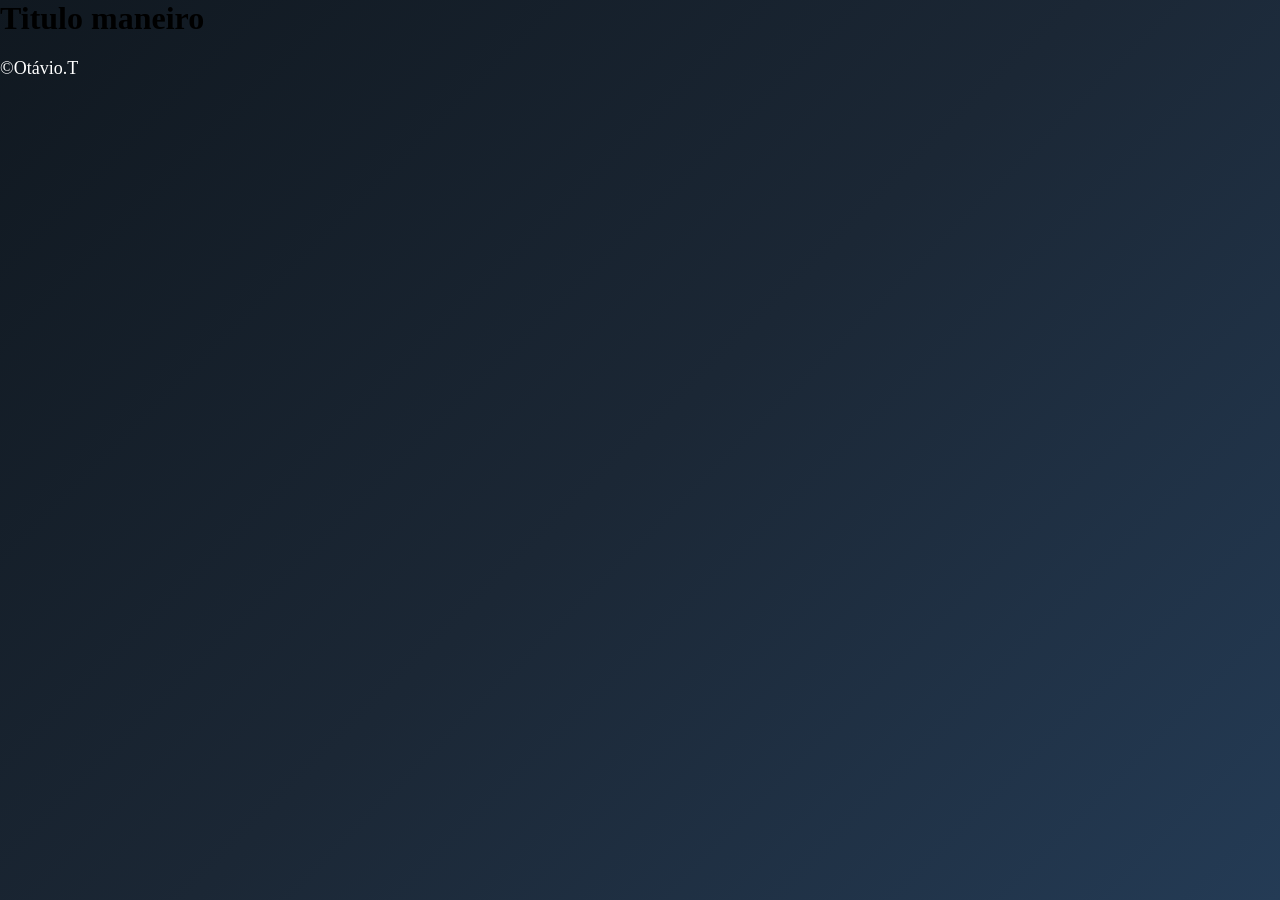
==== index.html @ 8c9502e1 "up 1" ====
<head>
    <meta charset="UTF-8">
    <meta name="viewport" content="width=device-width, initial-scale=1.0">

    <link rel="stylesheet" href="style.css">

    <title>Truth ou False</title>
</head>

<body>
    <h1>Titulo maneiro</h1>
    <p class="branco">&copy;Otávio.T</p>

    <script src="script.js"></script>
</body>

</html>
---- style.css ----
body {
    margin: 0;
    min-height: 100vh;

    background: linear-gradient(
        135deg,
        #101820,
        #1b2735,
        #243b55
    );
}
.branco {
    color: white;
    font-size: 18px;
}
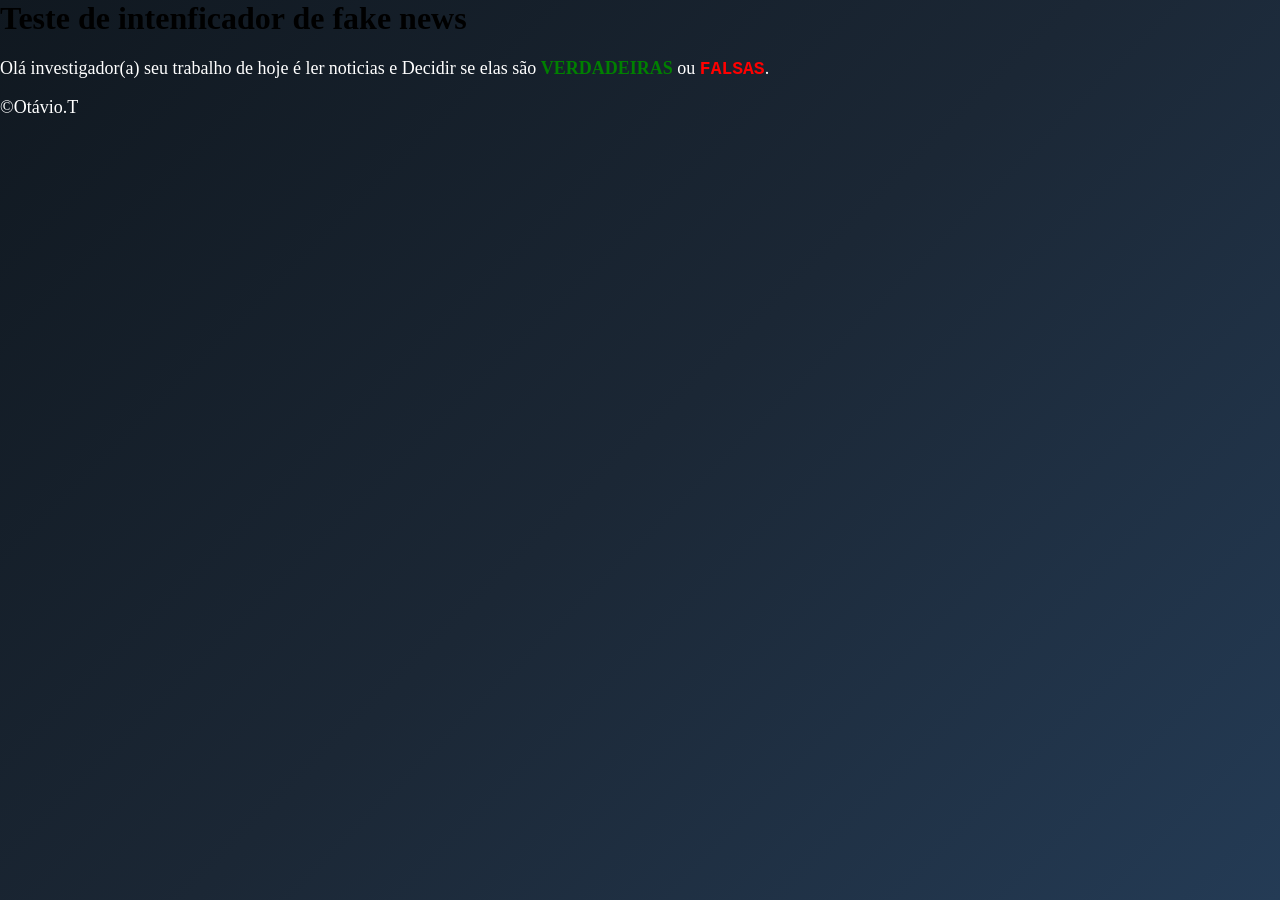
==== commit 4721c7c3: "up 2 introdução" ====
--- a/index.html
+++ b/index.html
@@ -8,7 +8,11 @@
 </head>
 
 <body>
-    <h1>Titulo maneiro</h1>
+    <h1>Teste de intenficador de fake news</h1>
+    <p class="branco">Olá investigador(a) seu trabalho de hoje é
+        ler noticias e Decidir se elas são <italic class="verde">VERDADEIRAS</italic>
+    ou <italic class="vermelho">FALSAS</italic>.
+    </p>
     <p class="branco">&copy;Otávio.T</p>
 
     <script src="script.js"></script>
--- a/style.css
+++ b/style.css
@@ -12,4 +12,18 @@
 .branco {
     color: white;
     font-size: 18px;
+}
+.espaco {
+    margin-bottom: 20px;
+}
+.verde {
+    font-family: Georgia, serif;
+    color: green;
+    font-weight: bold;
+}
+
+.vermelho{
+    font-family: "Courier New", monospace;
+    color: red;
+    font-weight: bold;
 }
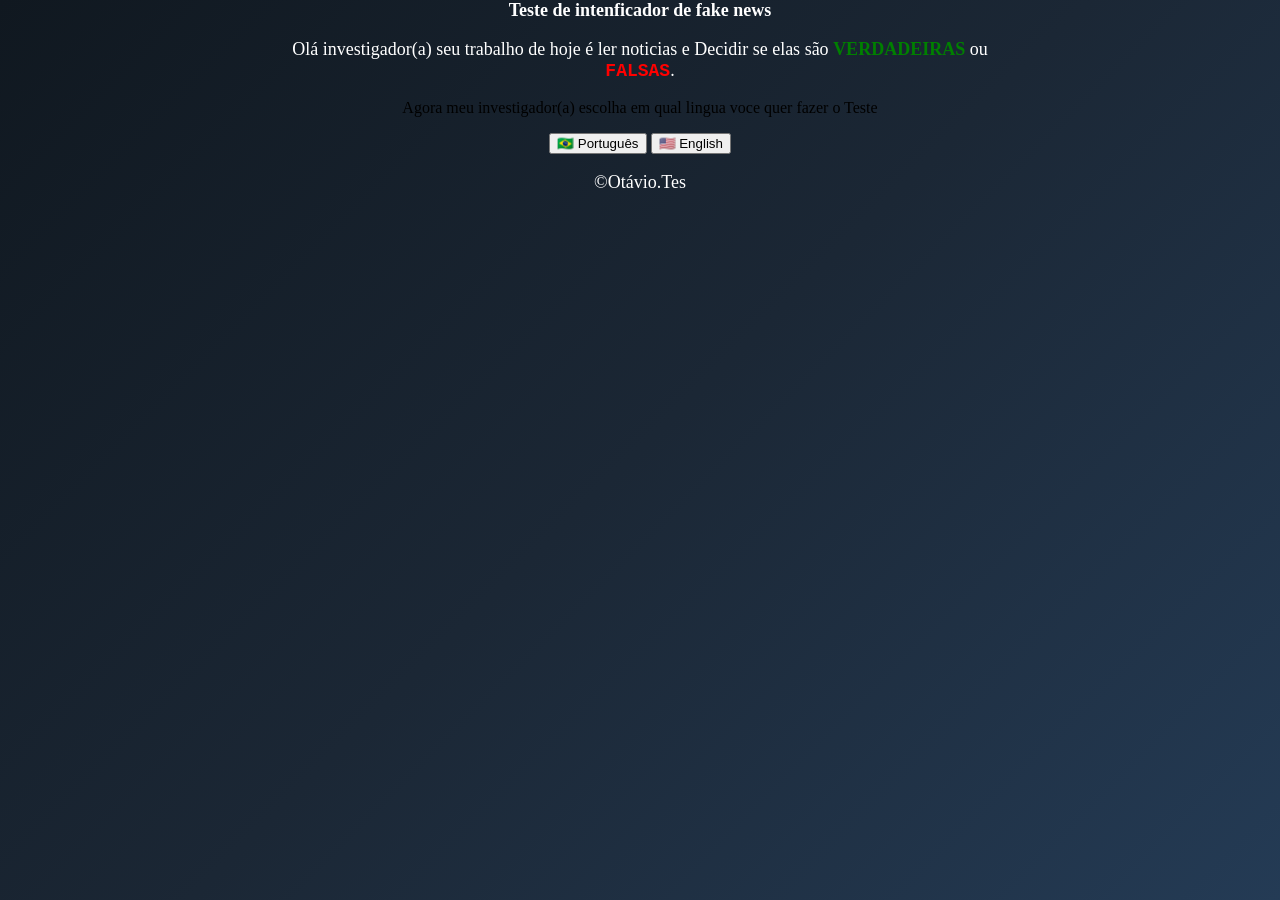
==== commit 7e9c7d41: "botões em ingles e portugues" ====
--- a/index.html
+++ b/index.html
@@ -7,13 +7,17 @@
     <title>Truth ou False</title>
 </head>
 
-<body>
-    <h1>Teste de intenficador de fake news</h1>
+<body class="centro">
+    <h1 class="branco">Teste de intenficador de fake news</h1>
     <p class="branco">Olá investigador(a) seu trabalho de hoje é
         ler noticias e Decidir se elas são <italic class="verde">VERDADEIRAS</italic>
     ou <italic class="vermelho">FALSAS</italic>.
-    </p>
-    <p class="branco">&copy;Otávio.T</p>
+    <p>Agora meu investigador(a) escolha em qual lingua voce quer fazer o Teste</p>
+<div class="idiomas">
+    <button onclick="mudarIdioma('pt')">🇧🇷 Português</button>
+    <button onclick="mudarIdioma('en')">🇺🇸 English</button>
+</div>
+    <p class="branco">&copy;Otávio.Tes</p>
 
     <script src="script.js"></script>
 </body>
--- a/style.css
+++ b/style.css
@@ -26,4 +26,9 @@
     font-family: "Courier New", monospace;
     color: red;
     font-weight: bold;
+}
+.centro {
+    text-align: center;
+    max-width: 700px;
+    margin: 0 auto;
 }
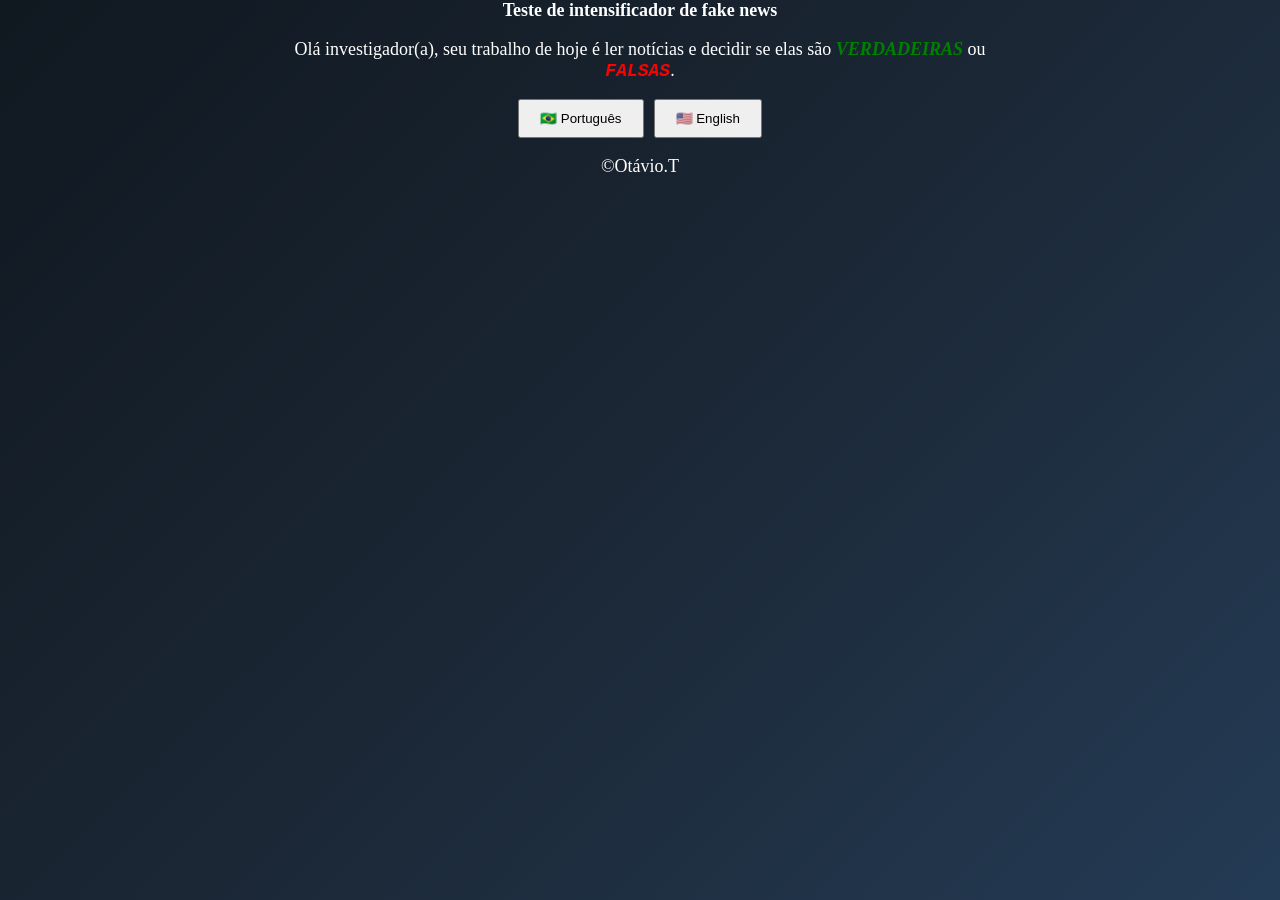
==== commit 64289999: "butoes funcionais e começo da pagina em portugues" ====
--- a/index.html
+++ b/index.html
@@ -8,18 +8,23 @@
 </head>
 
 <body class="centro">
-    <h1 class="branco">Teste de intenficador de fake news</h1>
-    <p class="branco">Olá investigador(a) seu trabalho de hoje é
-        ler noticias e Decidir se elas são <italic class="verde">VERDADEIRAS</italic>
-    ou <italic class="vermelho">FALSAS</italic>.
-    <p>Agora meu investigador(a) escolha em qual lingua voce quer fazer o Teste</p>
+    <h1 id="titulo" class="branco">
+    Teste de intensificador de fake news
+</h1>
+
+<p id="introducao" class="branco">
+    Olá investigador(a), seu trabalho de hoje é ler notícias e decidir se elas são
+    <i class="verde">VERDADEIRAS</i>
+    ou <i class="vermelho">FALSAS</i>.
+<script src="script.js"></script>
 <div class="idiomas">
-    <button onclick="mudarIdioma('pt')">🇧🇷 Português</button>
-    <button onclick="mudarIdioma('en')">🇺🇸 English</button>
+    <button  onclick="mudarIdioma('pt')">🇧🇷 Português</button>
+    <button  onclick="mudarIdioma('en')">🇺🇸 English</button>
 </div>
-    <p class="branco">&copy;Otávio.Tes</p>
+    <p class="branco">&copy;Otávio.T</p>
 
-    <script src="script.js"></script>
+<script src="script.js"></script>
+    
 </body>
 
 </html>
--- a/style.css
+++ b/style.css
@@ -31,4 +31,14 @@
     text-align: center;
     max-width: 700px;
     margin: 0 auto;
+}
+.idiomas {
+    display: flex;
+    justify-content: center;
+    gap: 10px;
+}
+
+.idiomas button {
+    padding: 10px 20px;
+    cursor: pointer;
 }
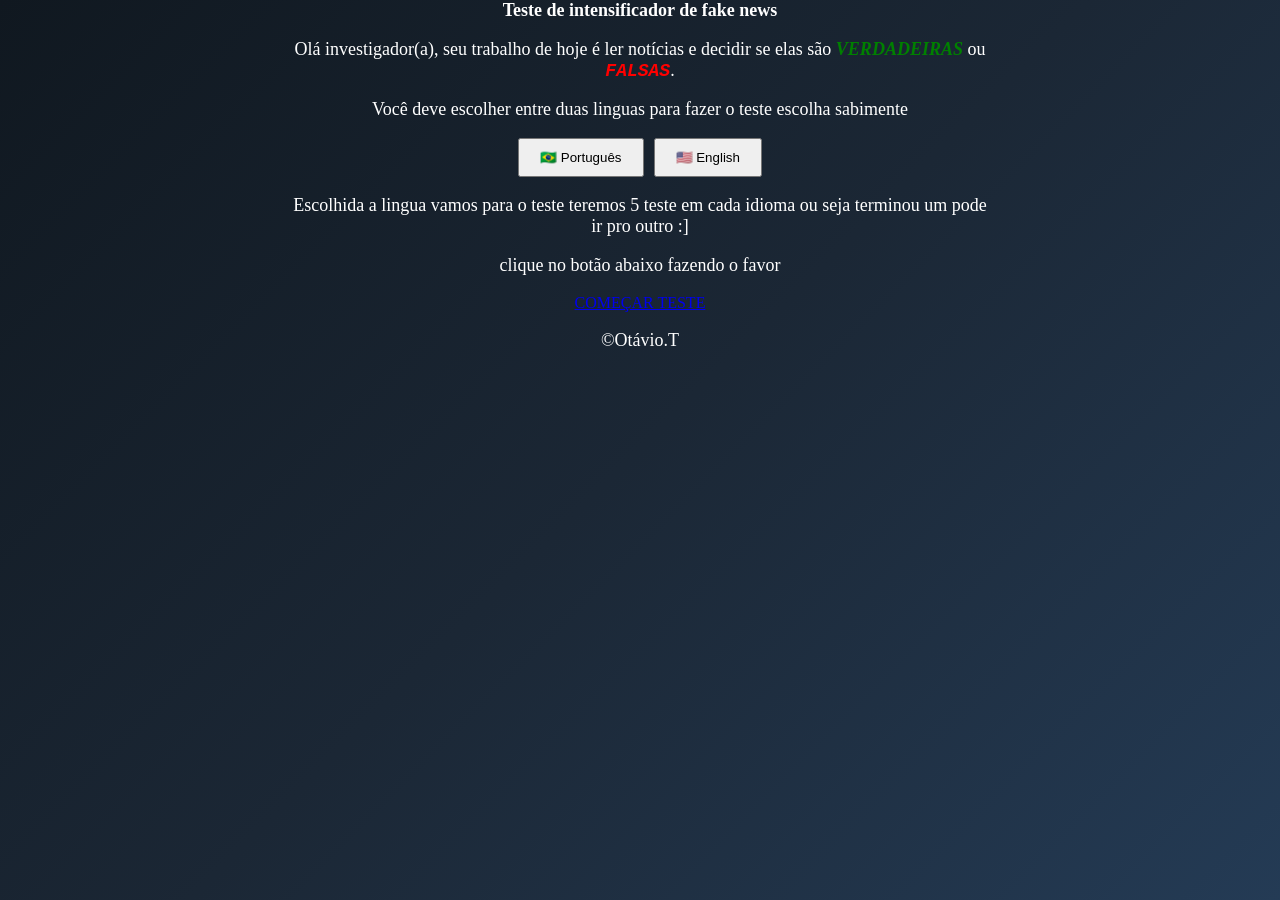
==== commit fcd24b09: "criação das paginas em ingles bõtes funcionando eu acho." ====
--- a/index.html
+++ b/index.html
@@ -16,11 +16,16 @@
     Olá investigador(a), seu trabalho de hoje é ler notícias e decidir se elas são
     <i class="verde">VERDADEIRAS</i>
     ou <i class="vermelho">FALSAS</i>.
+<p id="introducao" class="branco">Você deve escolher entre duas linguas para fazer o teste escolha sabimente</p>
 <script src="script.js"></script>
 <div class="idiomas">
     <button  onclick="mudarIdioma('pt')">🇧🇷 Português</button>
     <button  onclick="mudarIdioma('en')">🇺🇸 English</button>
 </div>
+<p id="introducao" class="branco" >Escolhida a lingua vamos para o teste teremos 5 teste em cada idioma
+     ou seja terminou um pode ir pro outro :] </p>
+     <p id="introducao" class="branco">clique no botão abaixo fazendo o favor</p>
+     <a id="botaoTeste" href="teste-pt1.html">COMEÇAR TESTE</a>
     <p class="branco">&copy;Otávio.T</p>
 
 <script src="script.js"></script>
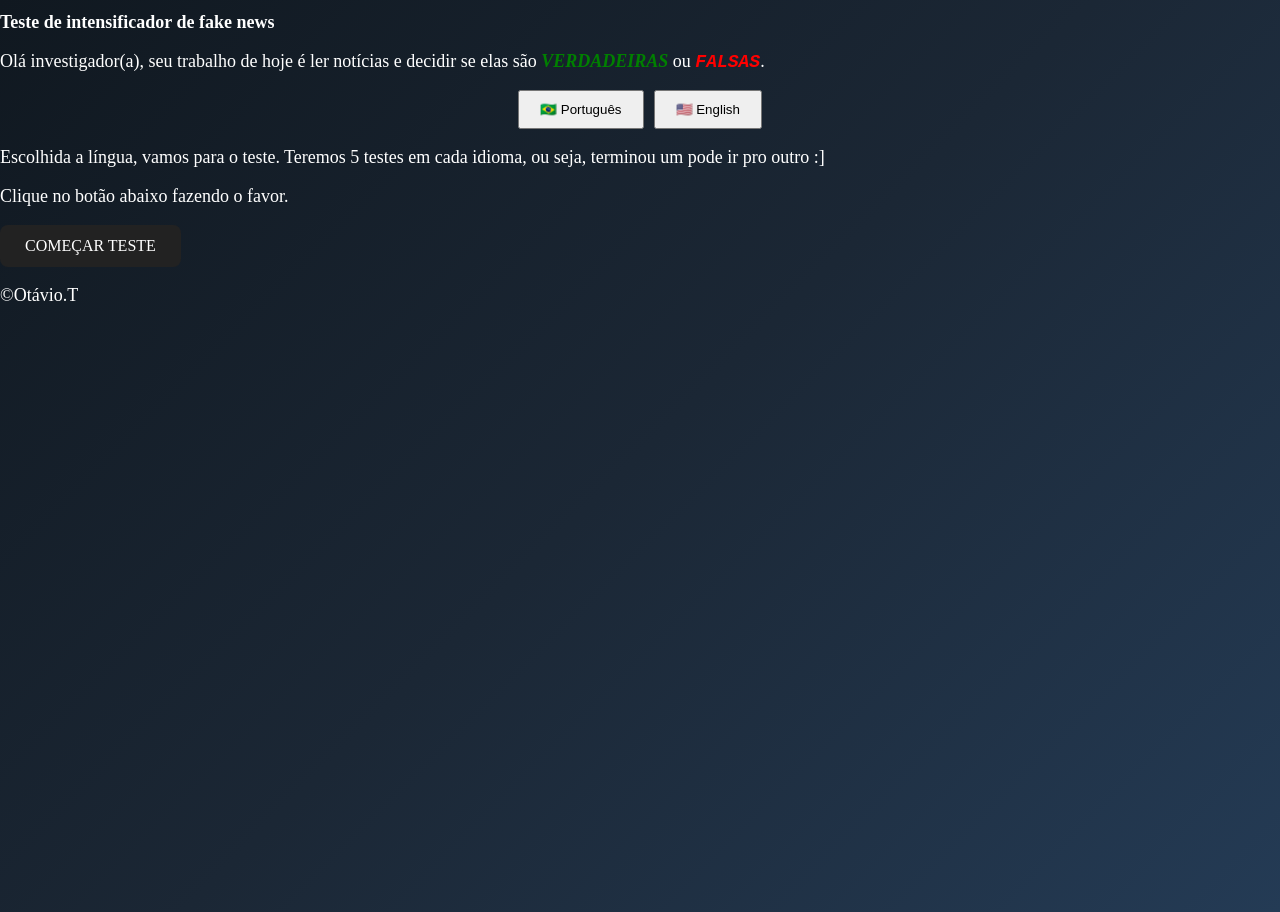
==== commit c09c382d: "Script correto pg1" ====
--- a/index.html
+++ b/index.html
@@ -1,3 +1,6 @@
+<!DOCTYPE html>
+<html lang="pt-br">
+
 <head>
     <meta charset="UTF-8">
     <meta name="viewport" content="width=device-width, initial-scale=1.0">
@@ -7,29 +10,45 @@
     <title>Truth ou False</title>
 </head>
 
-<body class="centro">
-    <h1 id="titulo" class="branco">
+<body>
+
+    <main>
+<h1 id="titulo" class="branco">
     Teste de intensificador de fake news
 </h1>
 
 <p id="introducao" class="branco">
     Olá investigador(a), seu trabalho de hoje é ler notícias e decidir se elas são
-    <i class="verde">VERDADEIRAS</i>
-    ou <i class="vermelho">FALSAS</i>.
-<p id="introducao" class="branco">Você deve escolher entre duas linguas para fazer o teste escolha sabimente</p>
-<script src="script.js"></script>
+    <i class="verde">VERDADEIRAS</i> ou
+    <i class="vermelho">FALSAS</i>.
+</p>
+
 <div class="idiomas">
-    <button  onclick="mudarIdioma('pt')">🇧🇷 Português</button>
-    <button  onclick="mudarIdioma('en')">🇺🇸 English</button>
+    <button onclick="mudarIdioma('pt')">🇧🇷 Português</button>
+    <button onclick="mudarIdioma('en')">🇺🇸 English</button>
 </div>
-<p id="introducao" class="branco" >Escolhida a lingua vamos para o teste teremos 5 teste em cada idioma
-     ou seja terminou um pode ir pro outro :] </p>
-     <p id="introducao" class="branco">clique no botão abaixo fazendo o favor</p>
-     <a id="botaoTeste" href="teste-pt1.html">COMEÇAR TESTE</a>
-    <p class="branco">&copy;Otávio.T</p>
 
-<script src="script.js"></script>
-    
+<p id="informacao" class="branco">
+    Escolhida a língua, vamos para o teste. Teremos 5 testes em cada idioma,
+    ou seja, terminou um pode ir pro outro :]
+</p>
+
+<p id="instrucao" class="branco">
+    Clique no botão abaixo fazendo o favor.
+</p>
+
+<a id="botaoTeste" href="teste-pt1.html">
+    COMEÇAR TESTE
+</a>
+
+    </main>
+
+    <p class="branco copyright">
+        &copy;Otávio.T
+    </p>
+
+    <script src="script.js"></script>
+
 </body>
 
 </html>
--- a/style.css
+++ b/style.css
@@ -41,4 +41,12 @@
 .idiomas button {
     padding: 10px 20px;
     cursor: pointer;
+}
+#botaoTeste {
+    display: inline-block;
+    padding: 12px 25px;
+    background-color: #222;
+    color: white;
+    text-decoration: none;
+    border-radius: 8px;
 }
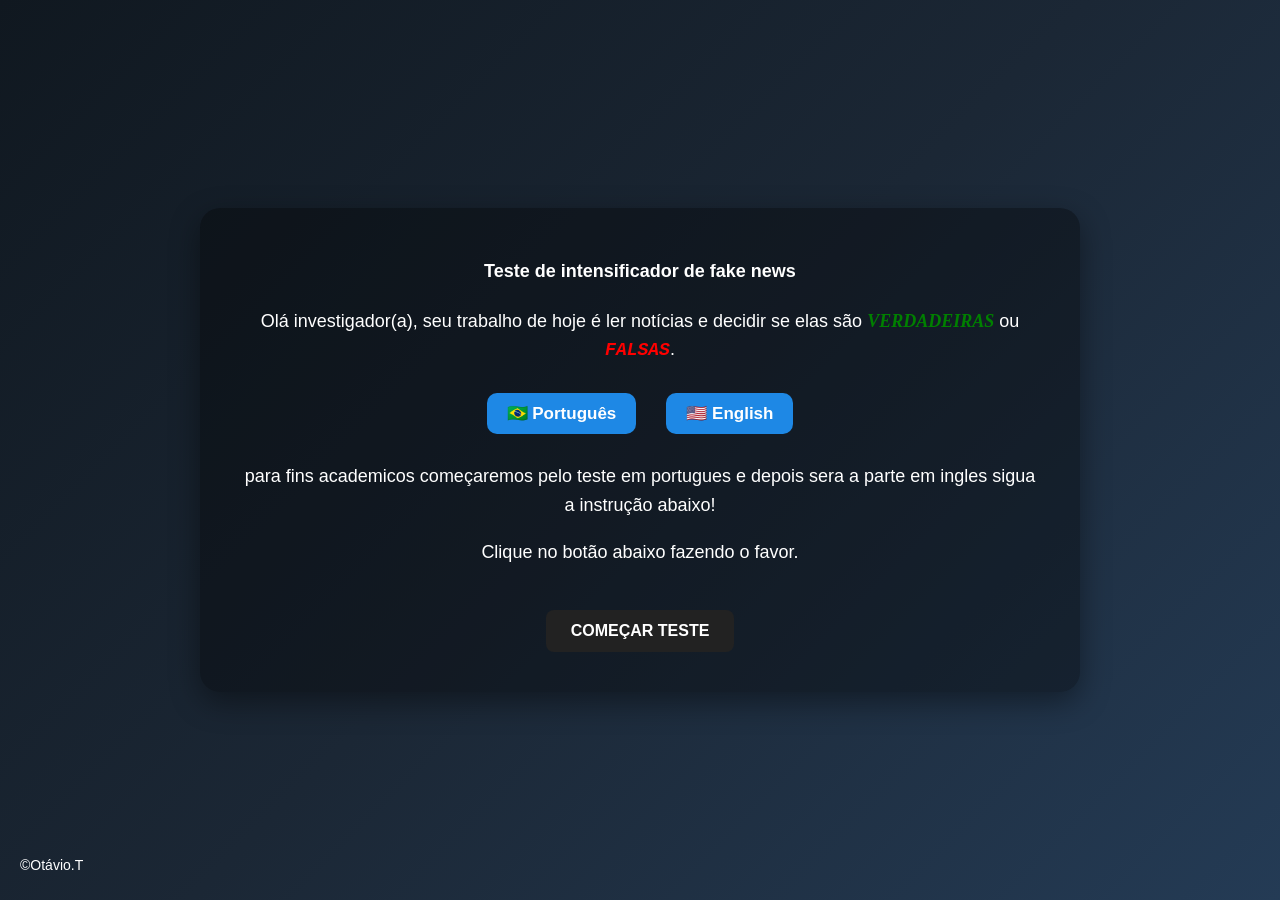
==== commit a0b716eb: "up 3" ====
--- a/index.html
+++ b/index.html
@@ -29,8 +29,8 @@
 </div>
 
 <p id="informacao" class="branco">
-    Escolhida a língua, vamos para o teste. Teremos 5 testes em cada idioma,
-    ou seja, terminou um pode ir pro outro :]
+    para fins academicos começaremos pelo teste em portugues e depois sera a parte em ingles
+    sigua a instrução abaixo!
 </p>
 
 <p id="instrucao" class="branco">
--- a/style.css
+++ b/style.css
@@ -49,4 +49,107 @@
     color: white;
     text-decoration: none;
     border-radius: 8px;
+}
+body {
+    margin: 0;
+    min-height: 100vh;
+
+    background: linear-gradient(
+        135deg,
+        #101820,
+        #1b2735,
+        #243b55
+    );
+
+    color: white;
+    font-family: Arial, sans-serif;
+
+    display: flex;
+    justify-content: center;
+    align-items: center;
+}
+main {
+    width: 90%;
+    max-width: 800px;
+
+    padding: 40px;
+
+    background: rgba(0, 0, 0, 0.35);
+
+    border-radius: 20px;
+
+    text-align: center;
+
+    box-shadow: 0 10px 30px rgba(0, 0, 0, 0.4);
+}
+h1 {
+    font-size: 36px;
+    margin-bottom: 25px;
+}
+
+/* Textos */
+p {
+    font-size: 20px;
+    line-height: 1.6;
+}
+button {
+    padding: 12px 25px;
+
+    margin: 10px;
+
+    border: none;
+    border-radius: 10px;
+
+    background-color: #1e88e5;
+    color: white;
+
+    font-size: 17px;
+    font-weight: bold;
+
+    cursor: pointer;
+
+    transition: 0.2s;
+}
+button:hover {
+    transform: scale(1.05);
+    background-color: #1565c0;
+}
+
+/* Link que parece botão */
+a {
+    display: inline-block;
+
+    margin-top: 25px;
+
+    padding: 12px 25px;
+
+    background-color: #1e88e5;
+
+    color: white;
+
+    text-decoration: none;
+
+    border-radius: 10px;
+
+    font-weight: bold;
+
+    transition: 0.2s;
+}
+a:hover {
+    transform: scale(1.05);
+    background-color: #1565c0;
+}
+#resultado {
+    font-size: 24px;
+    font-weight: bold;
+
+    margin: 25px 0;
+}
+.copyright {
+    position: fixed;
+
+    bottom: 10px;
+    left: 20px;
+
+    font-size: 14px;
 }
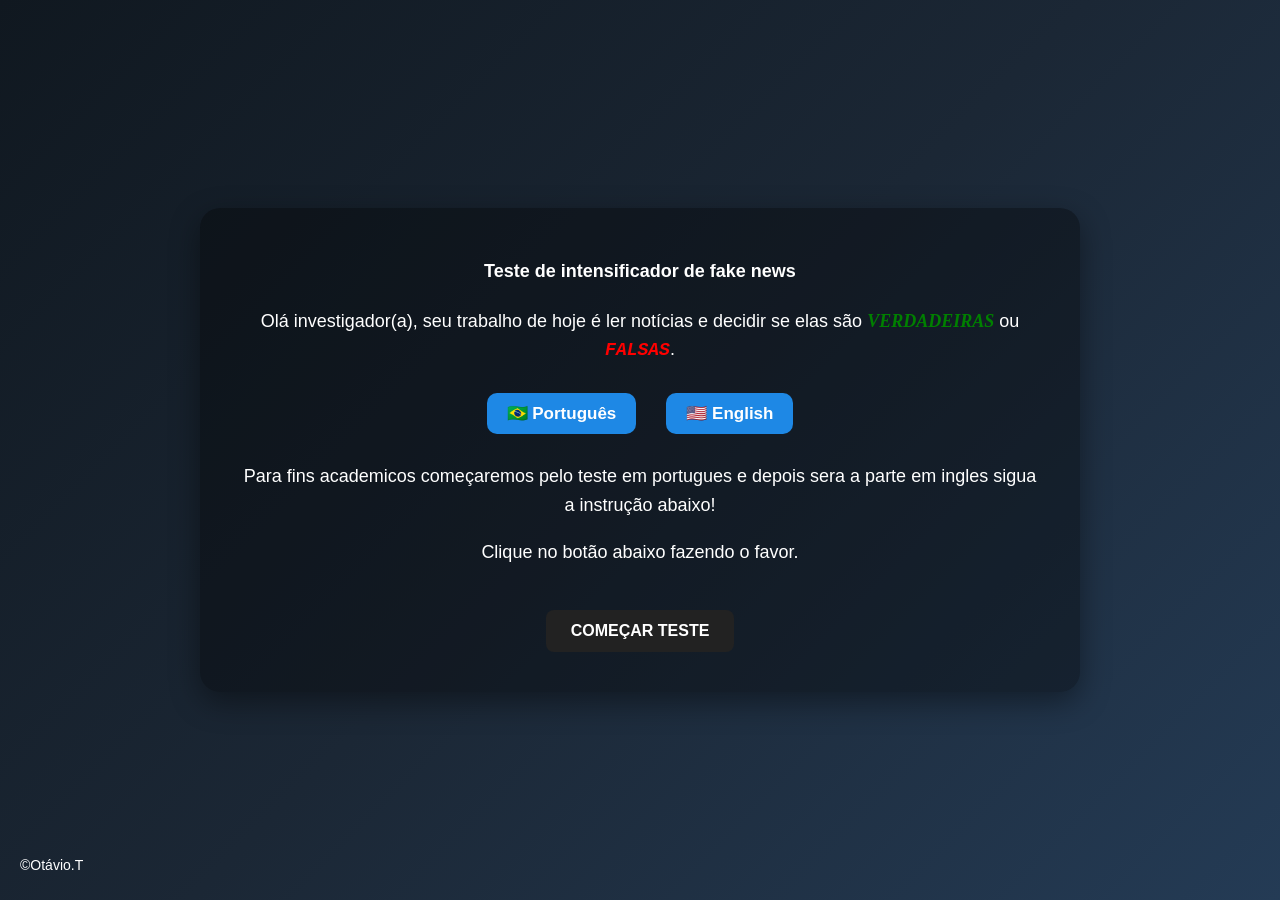
==== commit 91c0438e: "UP F" ====
--- a/index.html
+++ b/index.html
@@ -29,7 +29,7 @@
 </div>
 
 <p id="informacao" class="branco">
-    para fins academicos começaremos pelo teste em portugues e depois sera a parte em ingles
+    Para fins academicos começaremos pelo teste em portugues e depois sera a parte em ingles
     sigua a instrução abaixo!
 </p>
 
